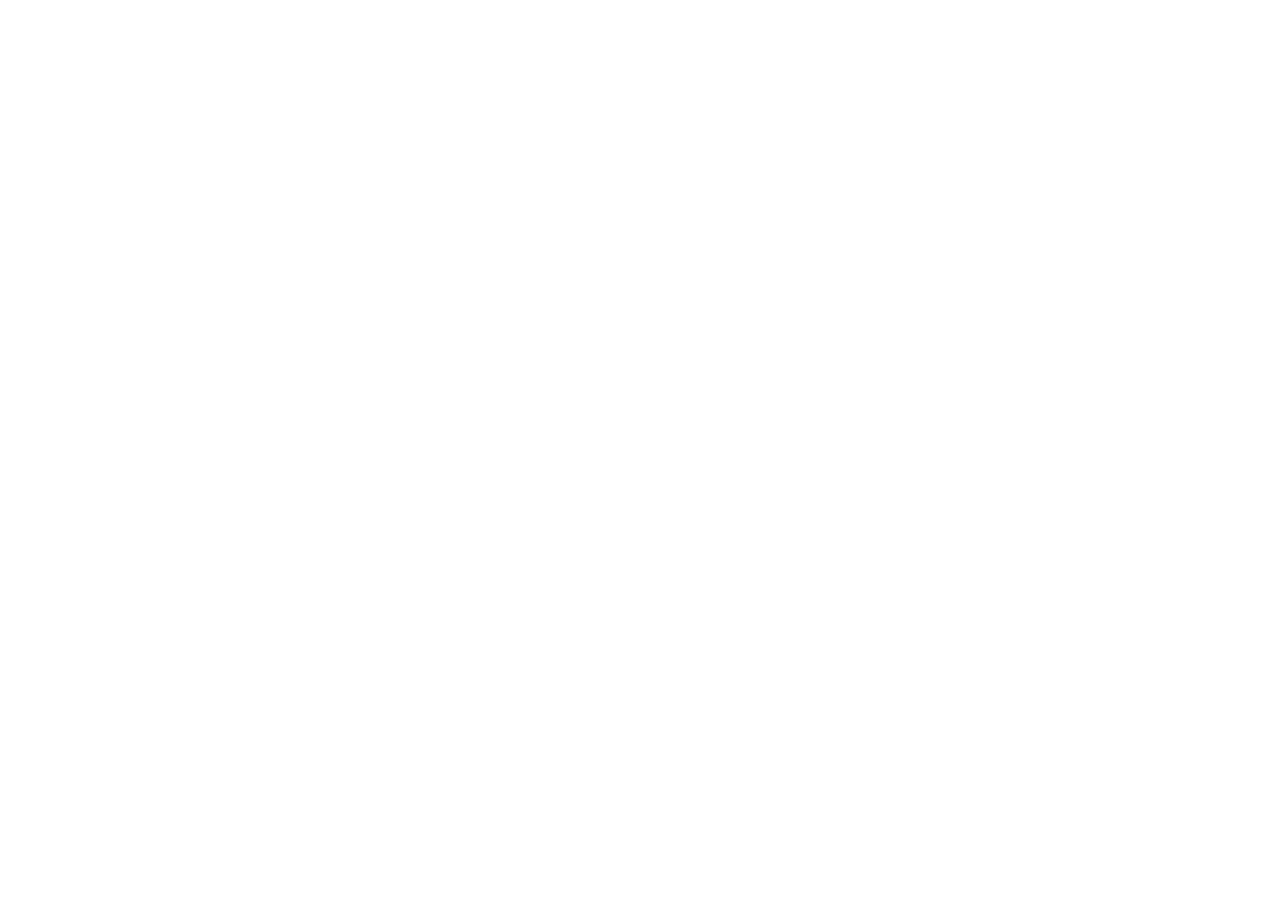
==== index.html @ b3fcc47c "Initial commit" ====
<!DOCTYPE html>
<html lang="en" dir="ltr">
  <head>
    <meta charset="utf-8">
    <title>Layout - Home</title>

    <!-- attach own css -->
    <link rel="stylesheet" href="./css/main.css">
  </head>
  <body>
    
  </body>
</html>
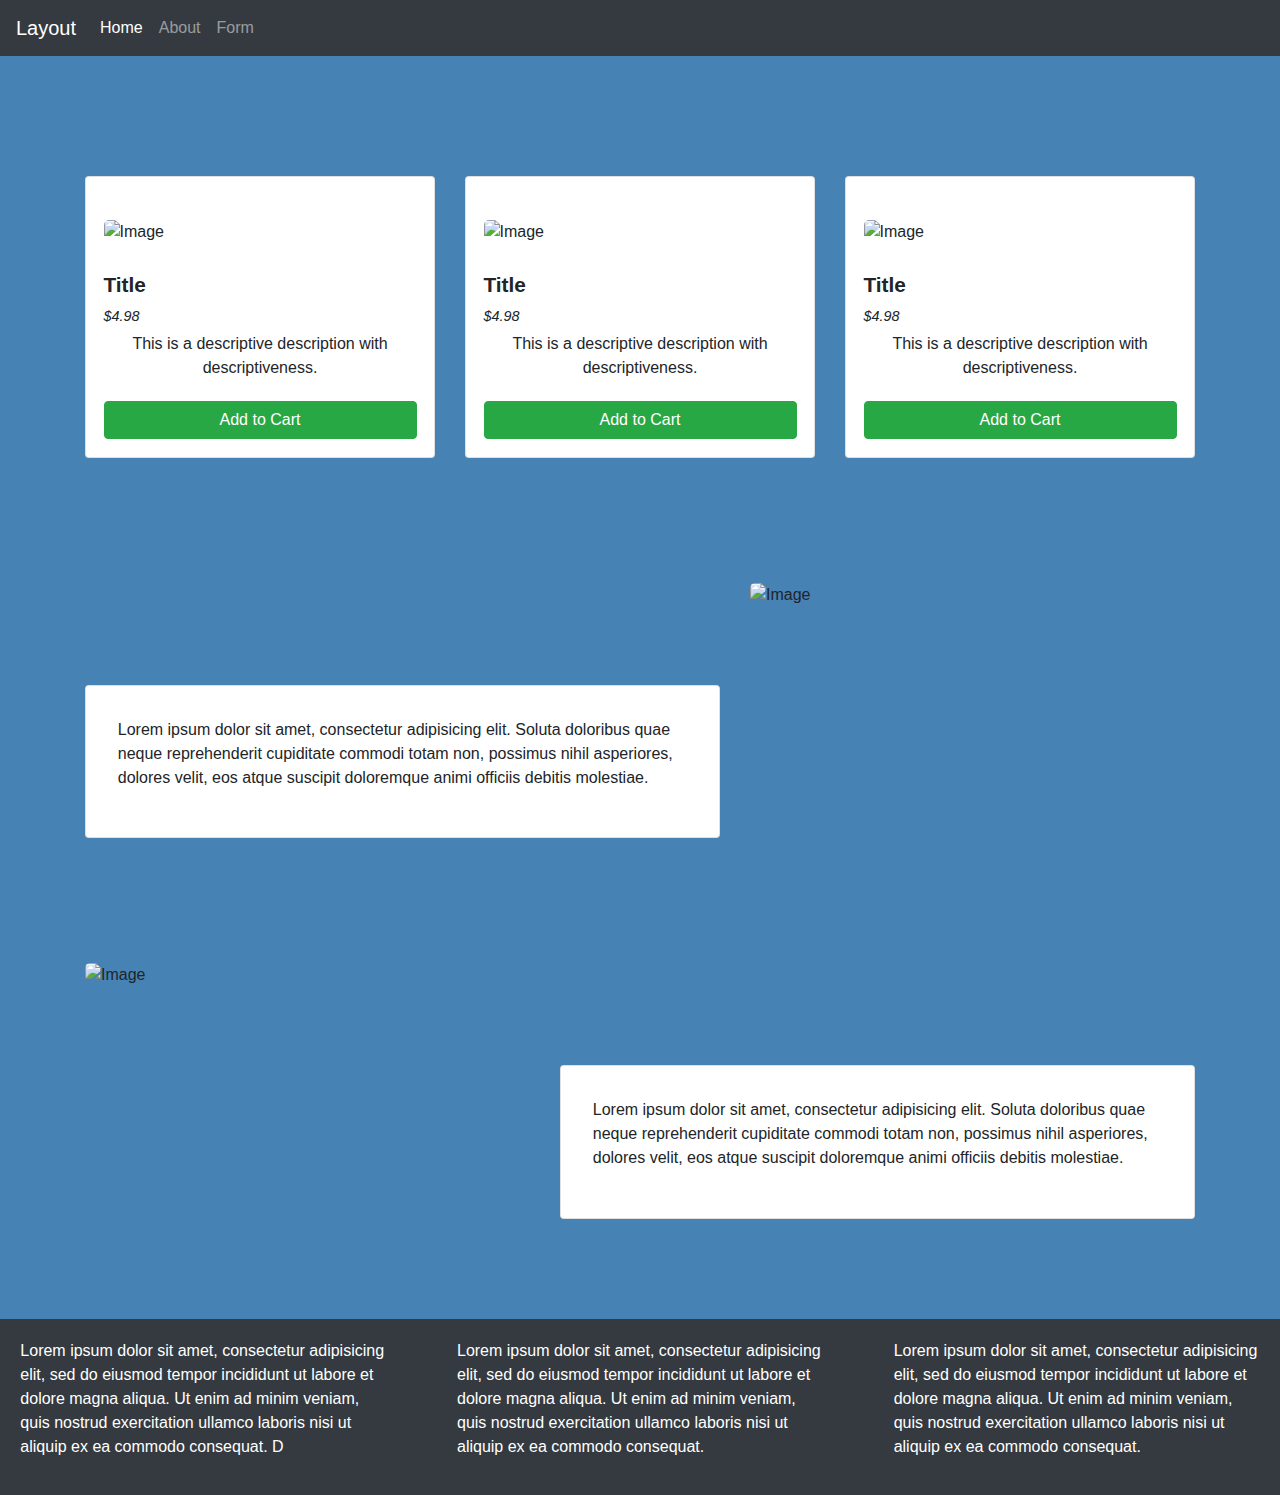
==== commit 7baa1ae3: "Finished home page. TODO: about page" ====
--- a/index.html
+++ b/index.html
@@ -4,10 +4,151 @@
     <meta charset="utf-8">
     <title>Layout - Home</title>
 
+    <!-- attach bootstrap css-->
+    <link rel="stylesheet" href="https://maxcdn.bootstrapcdn.com/bootstrap/4.0.0/css/bootstrap.min.css" integrity="sha384-Gn5384xqQ1aoWXA+058RXPxPg6fy4IWvTNh0E263XmFcJlSAwiGgFAW/dAiS6JXm" crossorigin="anonymous">
+
     <!-- attach own css -->
     <link rel="stylesheet" href="./css/main.css">
+
   </head>
   <body>
-    
+    <header>
+      <div class="row">
+        <div class="col-md-12">
+          <nav class="navbar navbar-expand-lg navbar-dark bg-dark">
+            <a class="navbar-brand" href="./index.html">Layout</a>
+            <button class="navbar-toggler" type="button" data-toggle="collapse" data-target="#navbarNav" aria-controls="navbarNav" aria-expanded="false" aria-label="Toggle navigation">
+              <span class="navbar-toggler-icon"></span>
+            </button>
+            <div class="collapse navbar-collapse" id="navbarNav">
+              <ul class="navbar-nav">
+                <li class="nav-item active">
+                  <a class="nav-link" href="./index.html">Home <span class="sr-only">(current)</span></a>
+                </li>
+                <li class="nav-item">
+                  <a class="nav-link" href="./html/about.html">About</a>
+                </li>
+                <li class="nav-item">
+                  <a class="nav-link" href="#">Form</a>
+                </li>
+              </ul>
+            </div>
+          </nav>
+        </div> <!-- ends col 12 for nav -->
+      </div> <!-- ends for for nav -->
+    </header>
+
+    <main>
+
+      <!-- .row>.col-md-4>.card>(.card-img>img)+.card-title+.card-subtitle+.card-text+button.btn.btn-success -->
+      <div class="container">
+        <div class="row">
+          <div class="col-md-4">
+            <div class="card">
+              <div class="card-img">
+                <img src="http://placehold.it/250x250" alt="Image">
+              </div>
+              <div class="card-title">
+                Title
+              </div>
+              <div class="card-subtitle">
+                $4.98
+              </div>
+              <div class="card-text">
+                <p>This is a descriptive description with descriptiveness.</p>
+              </div>
+              <button class="btn btn-success">
+                Add to Cart
+              </button>
+            </div>
+          </div> <!-- ends card 1 -->
+          <div class="col-md-4">
+            <div class="card">
+              <div class="card-img">
+                <img src="http://placehold.it/250x250" alt="Image">
+              </div>
+              <div class="card-title">
+                Title
+              </div>
+              <div class="card-subtitle">
+                $4.98
+              </div>
+              <div class="card-text">
+                <p>This is a descriptive description with descriptiveness.</p>
+              </div>
+              <button class="btn btn-success">
+                Add to Cart
+              </button>
+            </div>
+          </div> <!-- ends card 2 -->
+          <div class="col-md-4">
+            <div class="card">
+              <div class="card-img">
+                <img src="http://placehold.it/250x250" alt="Image">
+              </div>
+              <div class="card-title">
+                Title
+              </div>
+              <div class="card-subtitle">
+                $4.98
+              </div>
+              <div class="card-text">
+                <p>This is a descriptive description with descriptiveness.</p>
+              </div>
+              <button class="btn btn-success">
+                Add to Cart
+              </button>
+            </div>
+          </div> <!-- ends card 3 -->
+        </div> <!-- ends row for cards -->
+
+        <div class="row">
+          <div class="col-md-7">
+            <div class="card description">
+              <p> Lorem ipsum dolor sit amet, consectetur adipisicing elit. Soluta doloribus quae neque reprehenderit cupiditate commodi totam non, possimus nihil asperiores, dolores velit, eos atque suscipit doloremque animi officiis debitis molestiae.</p>
+            </div>
+          </div>  <!-- ends col 7 -->
+          <div class="col-md-5">
+            <div class="card-img"><img src="http://placehold.it/250x250" alt="Image">
+            </div>
+          </div> <!-- ends col 8 -->
+        </div> <!--ends row -->
+
+        <div class="row">
+          <div class="col-md-5">
+            <div class="card-img"><img src="http://placehold.it/250x250" alt="Image">
+            </div>
+          </div> <!-- ends col 8 -->
+          <div class="col-md-7">
+            <div class="card description">
+              <p> Lorem ipsum dolor sit amet, consectetur adipisicing elit. Soluta doloribus quae neque reprehenderit cupiditate commodi totam non, possimus nihil asperiores, dolores velit, eos atque suscipit doloremque animi officiis debitis molestiae.</p>
+            </div>
+          </div>  <!-- ends col 7 -->
+        </div> <!--ends row -->
+
+      </div> <!-- ends container -->
+
+
+    </main>
+
+    <footer>
+      <div class="row">
+        <div class="col-md-4">
+          <p>Lorem ipsum dolor sit amet, consectetur adipisicing elit, sed do eiusmod tempor incididunt ut labore et dolore magna aliqua. Ut enim ad minim veniam, quis nostrud exercitation ullamco laboris nisi ut aliquip ex ea commodo consequat. D</p>
+        </div> <!-- ends col 4 -->
+        <div class="col-md-4">
+          <p>Lorem ipsum dolor sit amet, consectetur adipisicing elit, sed do eiusmod tempor incididunt ut labore et dolore magna aliqua. Ut enim ad minim veniam, quis nostrud exercitation ullamco laboris nisi ut aliquip ex ea commodo consequat. </p>
+        </div> <!-- ends col 4 -->
+        <div class="col-md-4">
+          <p>Lorem ipsum dolor sit amet, consectetur adipisicing elit, sed do eiusmod tempor incididunt ut labore et dolore magna aliqua. Ut enim ad minim veniam, quis nostrud exercitation ullamco laboris nisi ut aliquip ex ea commodo consequat. </p>
+        </div> <!-- ends col 4 -->
+      </div> <!-- ends row -->
+    </footer>
+
+    <!-- attach bootstrap js -->
+    <script src="https://code.jquery.com/jquery-3.2.1.slim.min.js" integrity="sha384-KJ3o2DKtIkvYIK3UENzmM7KCkRr/rE9/Qpg6aAZGJwFDMVNA/GpGFF93hXpG5KkN" crossorigin="anonymous"></script>
+    <script src="https://cdnjs.cloudflare.com/ajax/libs/popper.js/1.12.9/umd/popper.min.js" integrity="sha384-ApNbgh9B+Y1QKtv3Rn7W3mgPxhU9K/ScQsAP7hUibX39j7fakFPskvXusvfa0b4Q" crossorigin="anonymous"></script>
+    <script src="https://maxcdn.bootstrapcdn.com/bootstrap/4.0.0/js/bootstrap.min.js" integrity="sha384-JZR6Spejh4U02d8jOt6vLEHfe/JQGiRRSQQxSfFWpi1MquVdAyjUar5+76PVCmYl" crossorigin="anonymous"></script>
+
   </body>
 </html>
--- a/css/main.css
+++ b/css/main.css
@@ -0,0 +1,56 @@
+body {
+  margin:0px;
+  padding:0px;
+  overflow-x: hidden;
+  background-color: steelblue;
+}
+
+.container>.row {
+  margin-top: 100px;
+}
+
+.card {
+  padding: 5%;
+  margin-top: 20px;
+}
+
+.card-img>img {
+  display:block;
+  margin: 25px auto;
+  width: 100%;
+  border-radius: 5px;
+}
+
+.card-title {
+  font-size: 130%;
+  font-weight: bold;
+}
+
+.card-subtitle {
+  font-size: 90%;
+  font-style: italic;
+}
+
+.card-text>p {
+  text-align: center;
+  padding: 5px;
+}
+
+.card>button {
+  width: 80%
+  margin: 15px auto;
+}
+
+.description {
+  margin-top: 20%;
+}
+
+footer {
+  background-color: #343a40!important;
+  margin-top: 100px;
+}
+
+footer p {
+  color: white;
+  padding: 5%;
+}
